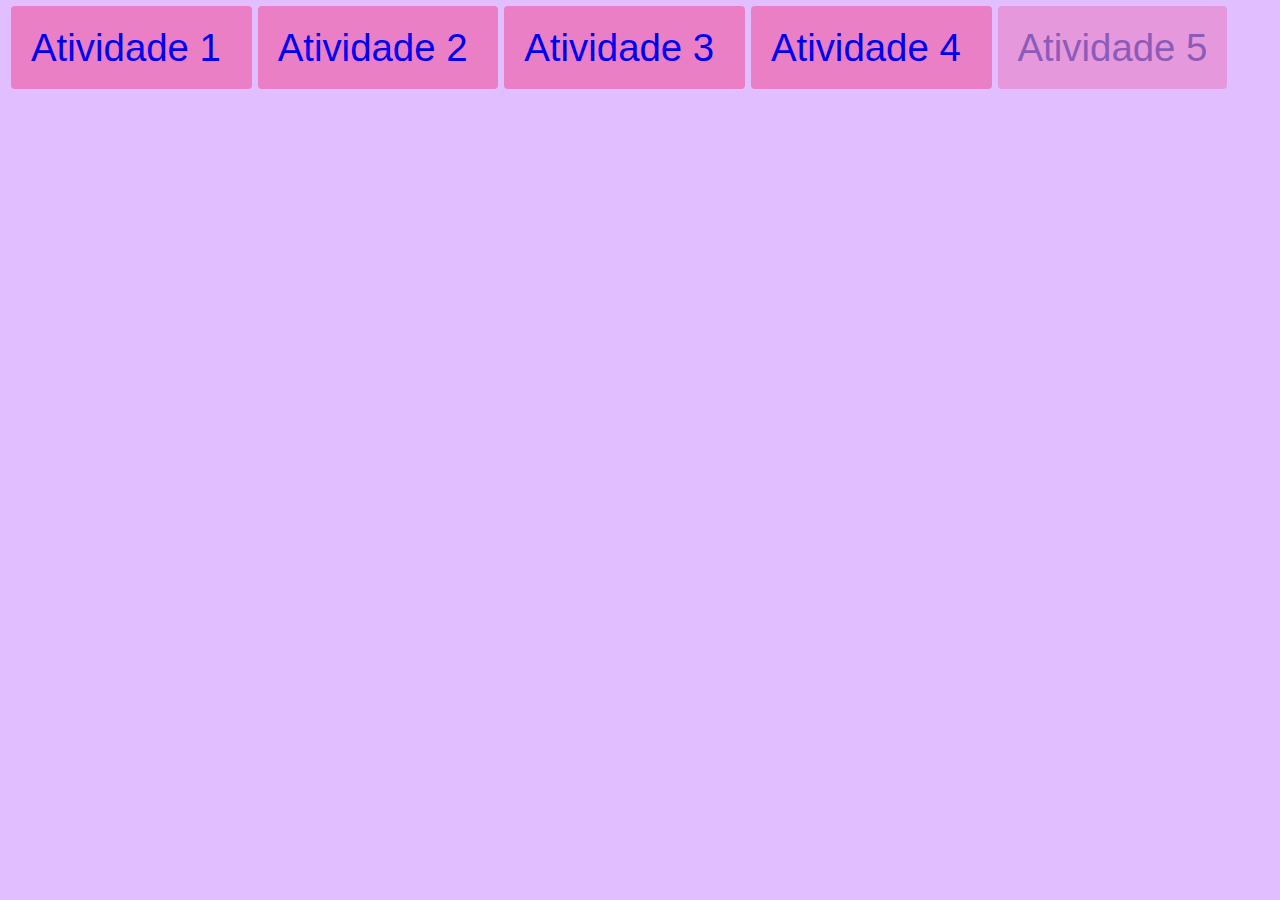
==== index.html @ 8fd722fd "Add files via upload" ====
<!DOCTYPE html>
<html lang="en">
<head>
    <meta charset="UTF-8">
    <title>Atividades LMS</title>
</head>
    <style>
        body{
            background-color: #e0beff;
            font-family:sans-serif;
            
        }    
        a{
            background-color:#eb7fc6;
            padding: 10px;
            text-decoration: none;
            text-align: center;
            margin: 10px 3px;
            border-radius: 4px;
            font-size: 3vw;
            padding: 20px;
        }
        
        .button:hover{
            background-color: #6cb5fc;
        }
        
        .disabled{
            opacity: 0.6;
            cursor: not-allowed;
        }
        
        
    </style>
<body>
    <br>
    <a href="Atv%201.html" target="_blank"<button class="button">Atividade 1</button>
    
    <a href="Atividade%202.html" target="_blank"<button class="button">Atividade 2</button>
    
    <a href="Atividade%203.html" target="_blank"<button class="button">Atividade 3</button>
    
    <a href="Atividade%204.html" target="_blank"<button class="button ">Atividade 4</button>
    
    <a href="" target="_blank"<button class="button disabled">Atividade 5</button>
    
</body>
</html>
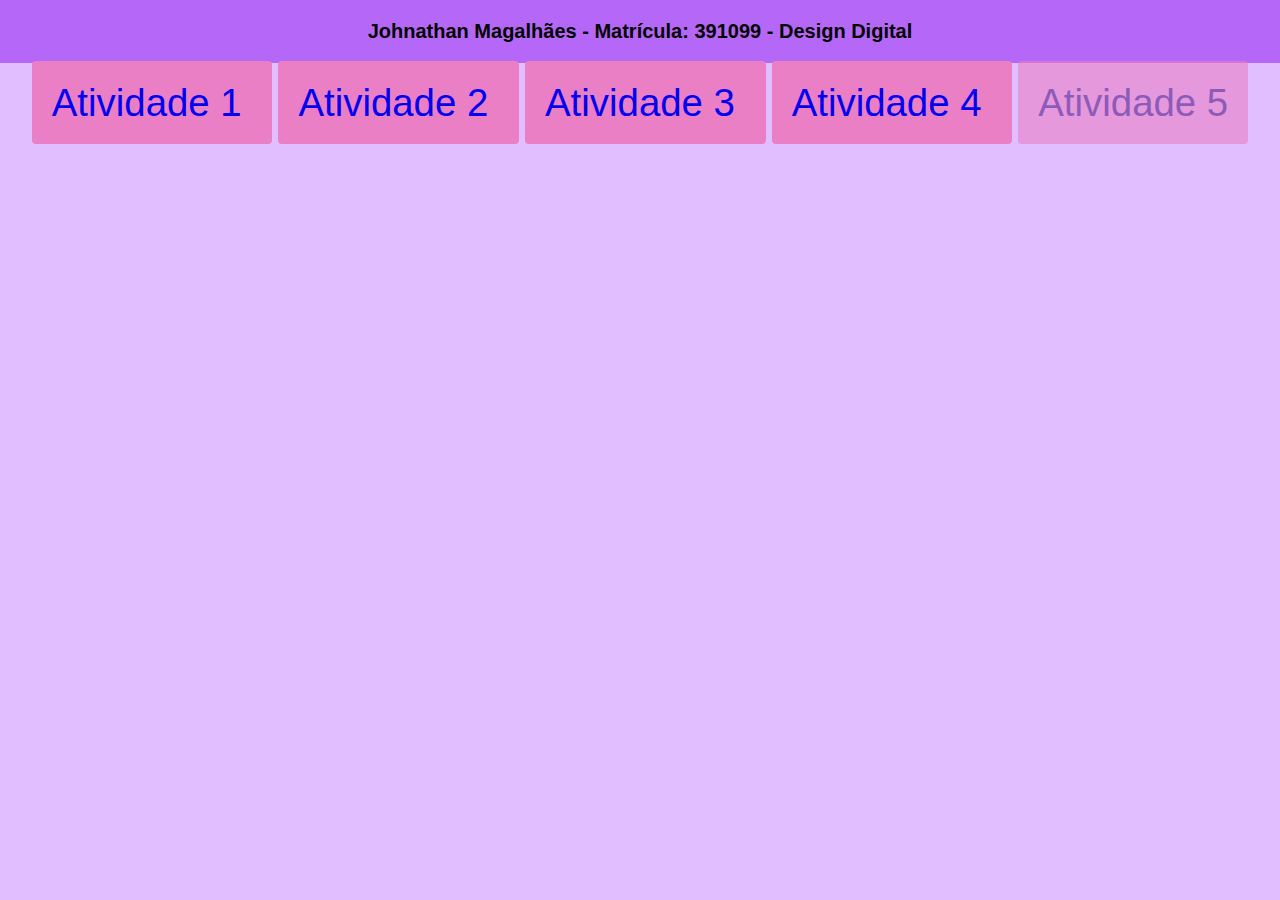
==== commit 5610a557: "Add files via upload" ====
--- a/index.html
+++ b/index.html
@@ -5,10 +5,15 @@
     <title>Atividades LMS</title>
 </head>
     <style>
+        *{
+            margin: 0;
+            padding: 0;
+        }
+        
         body{
             background-color: #e0beff;
             font-family:sans-serif;
-            
+            text-align: center;
         }    
         a{
             background-color:#eb7fc6;
@@ -30,9 +35,24 @@
             cursor: not-allowed;
         }
         
+        header{
+            text-align: center;
+            background-color: #b568f8;
+            padding: 20px;
+        }
+        
+        h3{
+            font-size: 20px;
+            font-family: arial;
+        }
         
     </style>
 <body>
+    
+    <header>
+        <h3>Johnathan Magalhães - Matrícula: 391099 - Design Digital</h3>
+    </header>
+    
     <br>
     <a href="Atv%201.html" target="_blank"<button class="button">Atividade 1</button>
     
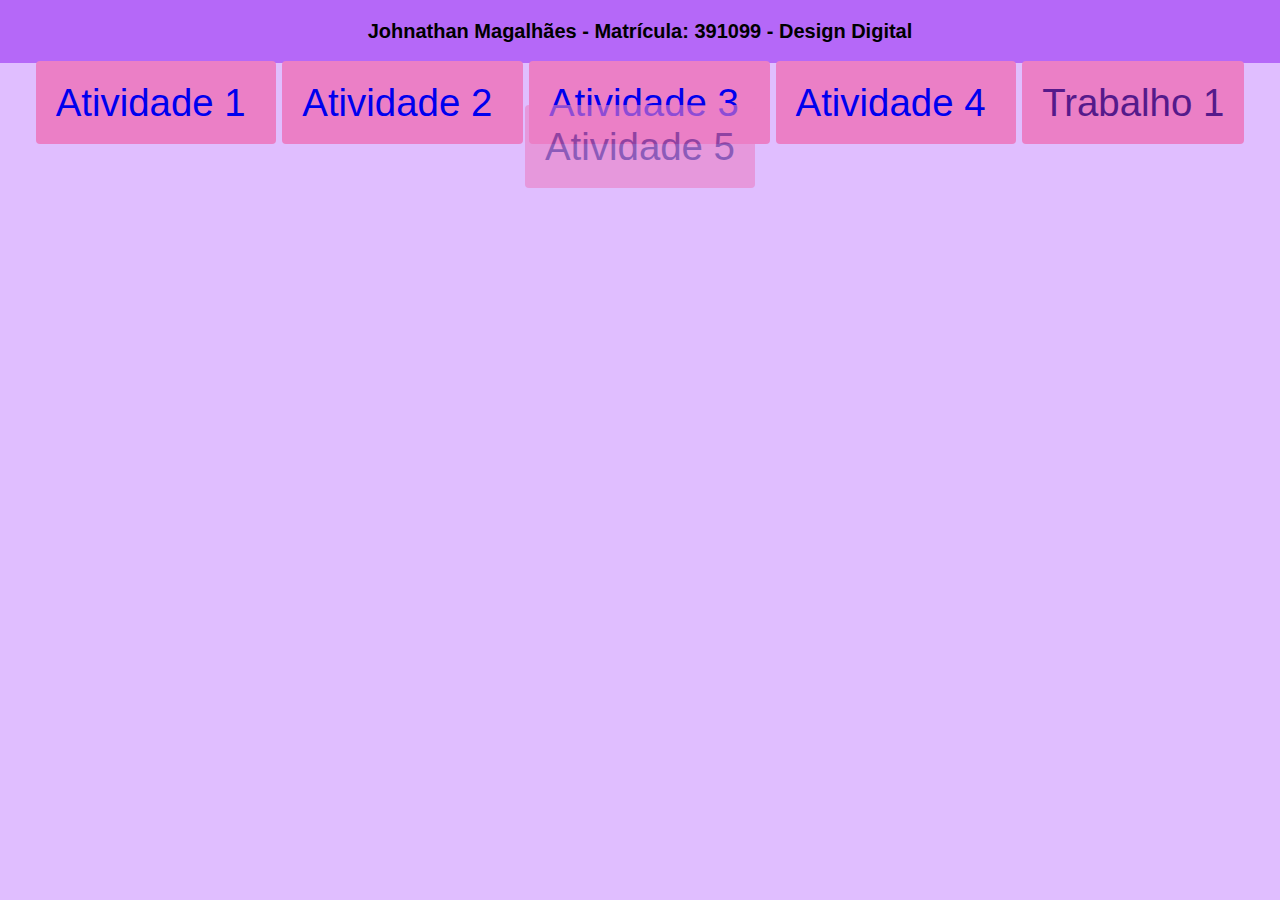
==== commit 1cf02f50: "Add files via upload" ====
--- a/index.html
+++ b/index.html
@@ -62,6 +62,8 @@
     
     <a href="Atividade%204.html" target="_blank"<button class="button ">Atividade 4</button>
     
+    <a href="" target="_blank"<button class="button">Trabalho 1</button>
+    
     <a href="" target="_blank"<button class="button disabled">Atividade 5</button>
     
 </body>
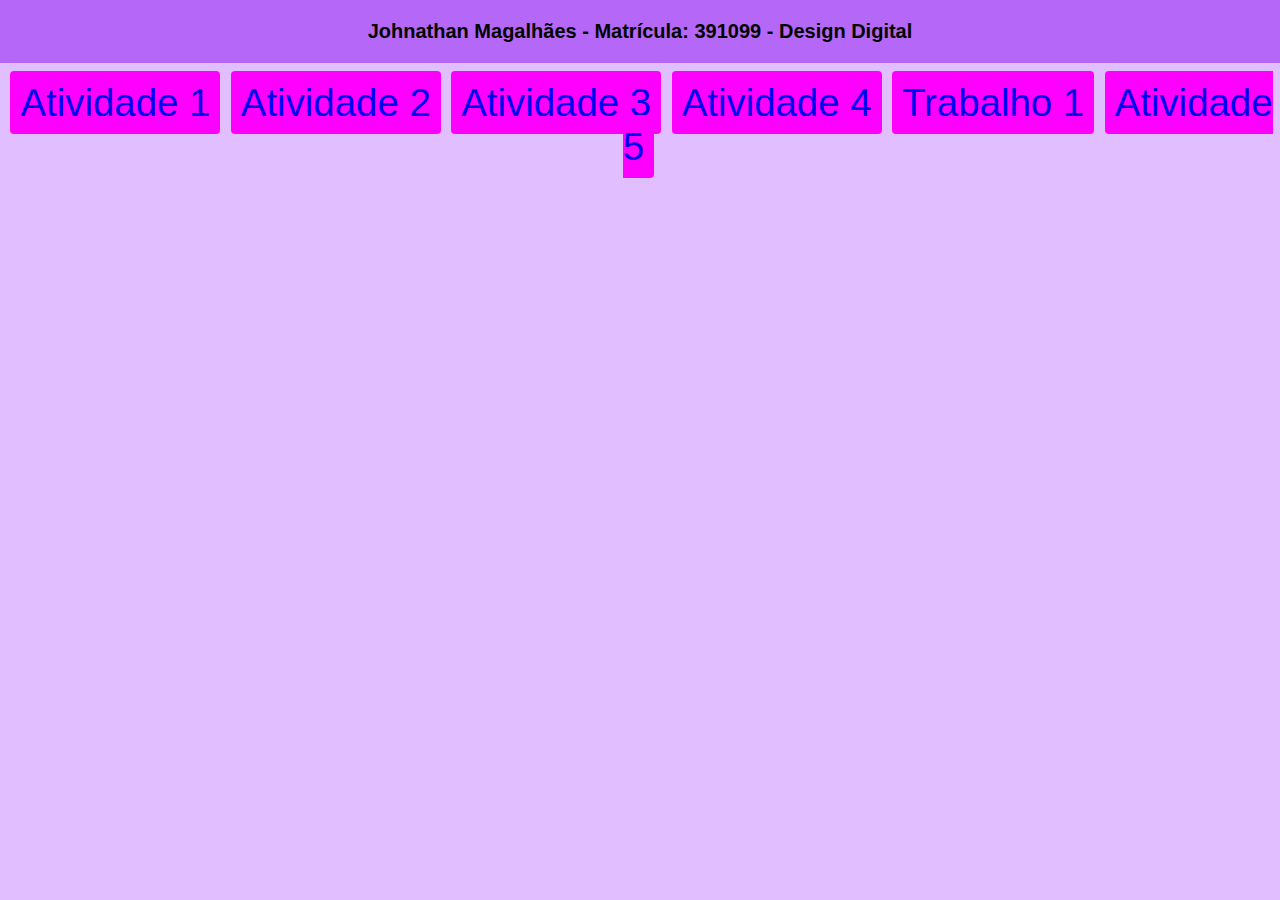
==== commit 1ce07755: "Add files via upload" ====
--- a/index.html
+++ b/index.html
@@ -16,18 +16,18 @@
             text-align: center;
         }    
         a{
-            background-color:#eb7fc6;
+            background-color: fuchsia;
             padding: 10px;
             text-decoration: none;
             text-align: center;
             margin: 10px 3px;
             border-radius: 4px;
             font-size: 3vw;
-            padding: 20px;
+            padding: 10px;
         }
         
-        .button:hover{
-            background-color: #6cb5fc;
+        a:hover{
+            background-color: aqua;
         }
         
         .disabled{
@@ -54,17 +54,12 @@
     </header>
     
     <br>
-    <a href="Atv%201.html" target="_blank"<button class="button">Atividade 1</button>
-    
-    <a href="Atividade%202.html" target="_blank"<button class="button">Atividade 2</button>
-    
-    <a href="Atividade%203.html" target="_blank"<button class="button">Atividade 3</button>
-    
-    <a href="Atividade%204.html" target="_blank"<button class="button ">Atividade 4</button>
-    
-    <a href="" target="_blank"<button class="button">Trabalho 1</button>
-    
-    <a href="" target="_blank"<button class="button disabled">Atividade 5</button>
+    <a href="Atv%201.html">Atividade 1</a>
+    <a href="Atividade%202.html">Atividade 2</a>
+    <a href="Atividade%203.html">Atividade 3</a>
+    <a href="Atividade%204.html">Atividade 4</a>
+    <a href="Trabalho1.html">Trabalho 1</a>
+    <a href="naotem" readonly>Atividade 5</a>
     
 </body>
 </html>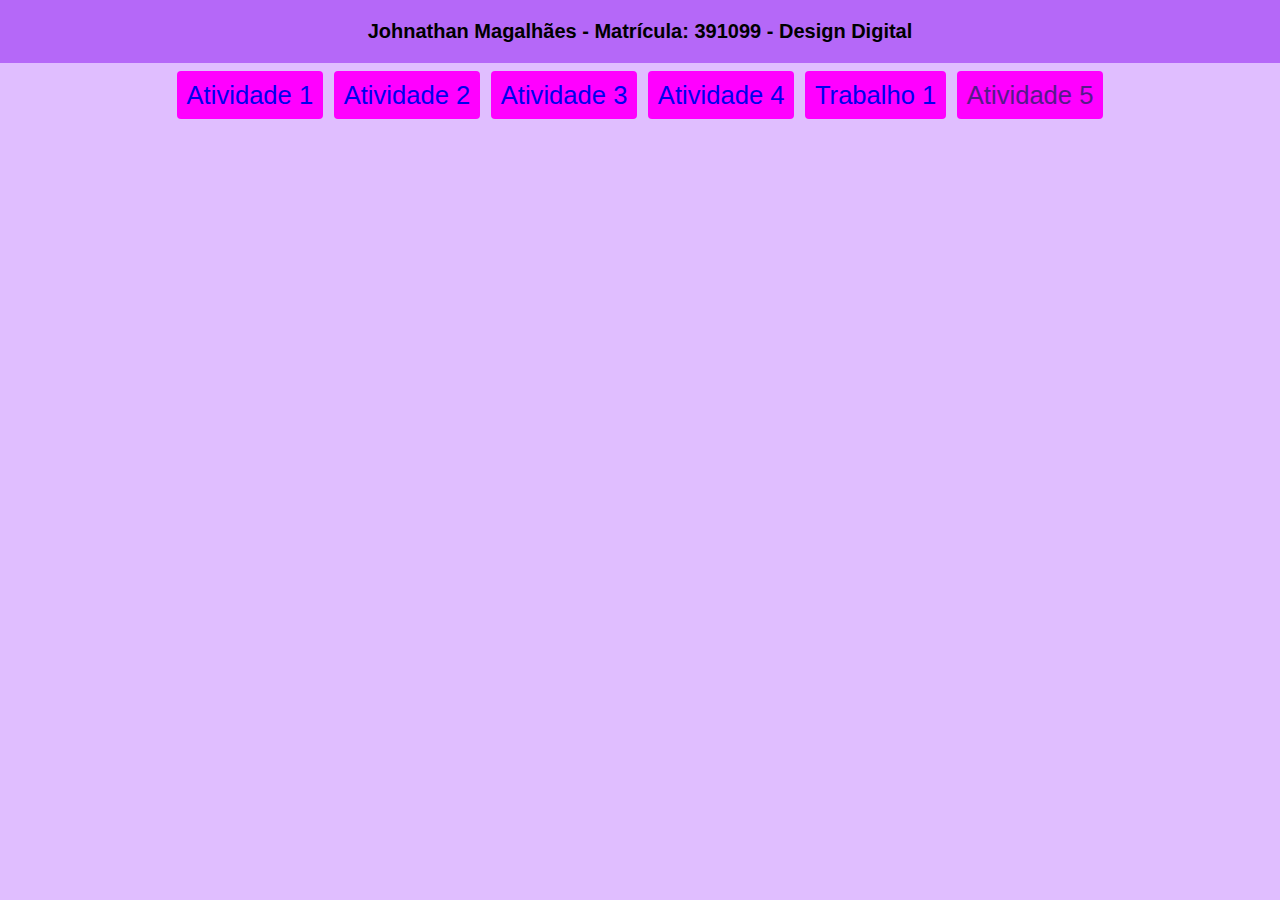
==== commit afb3e14b: "Add files via upload" ====
--- a/index.html
+++ b/index.html
@@ -22,7 +22,7 @@
             text-align: center;
             margin: 10px 3px;
             border-radius: 4px;
-            font-size: 3vw;
+            font-size: 2vw;
             padding: 10px;
         }
         
@@ -54,12 +54,16 @@
     </header>
     
     <br>
-    <a href="Atv%201.html">Atividade 1</a>
-    <a href="Atividade%202.html">Atividade 2</a>
-    <a href="Atividade%203.html">Atividade 3</a>
-    <a href="Atividade%204.html">Atividade 4</a>
-    <a href="Trabalho1.html">Trabalho 1</a>
-    <a href="naotem" readonly>Atividade 5</a>
+    
+    <div>
+    <a href="Atv%201.html" target="_blank">Atividade 1</a>
+    <a href="Atividade%202.html" target="_blank">Atividade 2</a>
+    <a href="Atividade%203.html" target="_blank">Atividade 3</a>
+    <a href="Atividade%204.html" target="_blank">Atividade 4</a>
+    <a href="Trabalho1.html" target="_blank">Trabalho 1</a>
+    <a href="" desabled>Atividade 5</a>
+    </div>
+    
     
 </body>
 </html>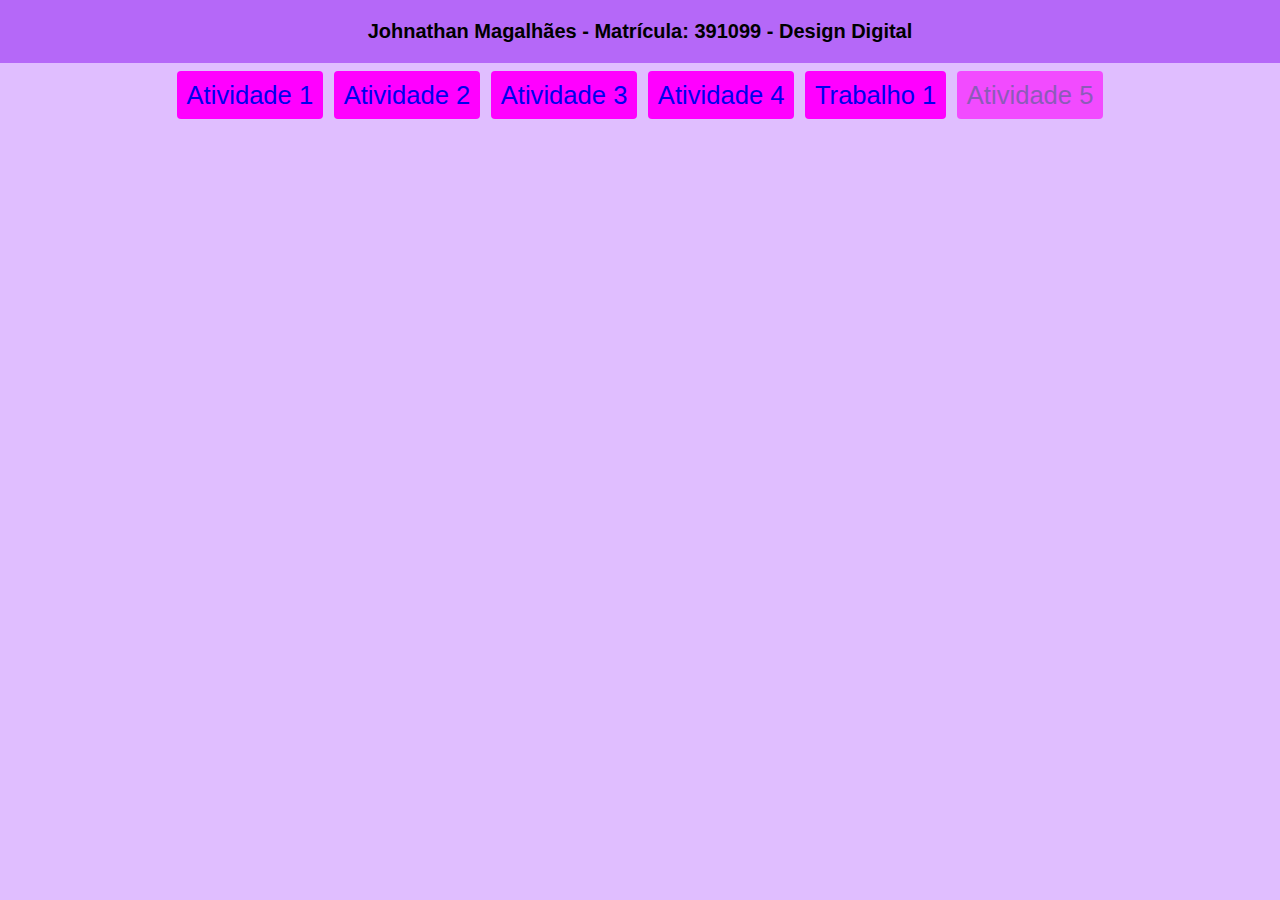
==== commit e2e1fd4a: "Add files via upload" ====
--- a/index.html
+++ b/index.html
@@ -61,7 +61,7 @@
     <a href="Atividade%203.html" target="_blank">Atividade 3</a>
     <a href="Atividade%204.html" target="_blank">Atividade 4</a>
     <a href="Trabalho1.html" target="_blank">Trabalho 1</a>
-    <a href="" desabled>Atividade 5</a>
+    <a class="disabled" href="" desabled>Atividade 5</a>
     </div>
     
     
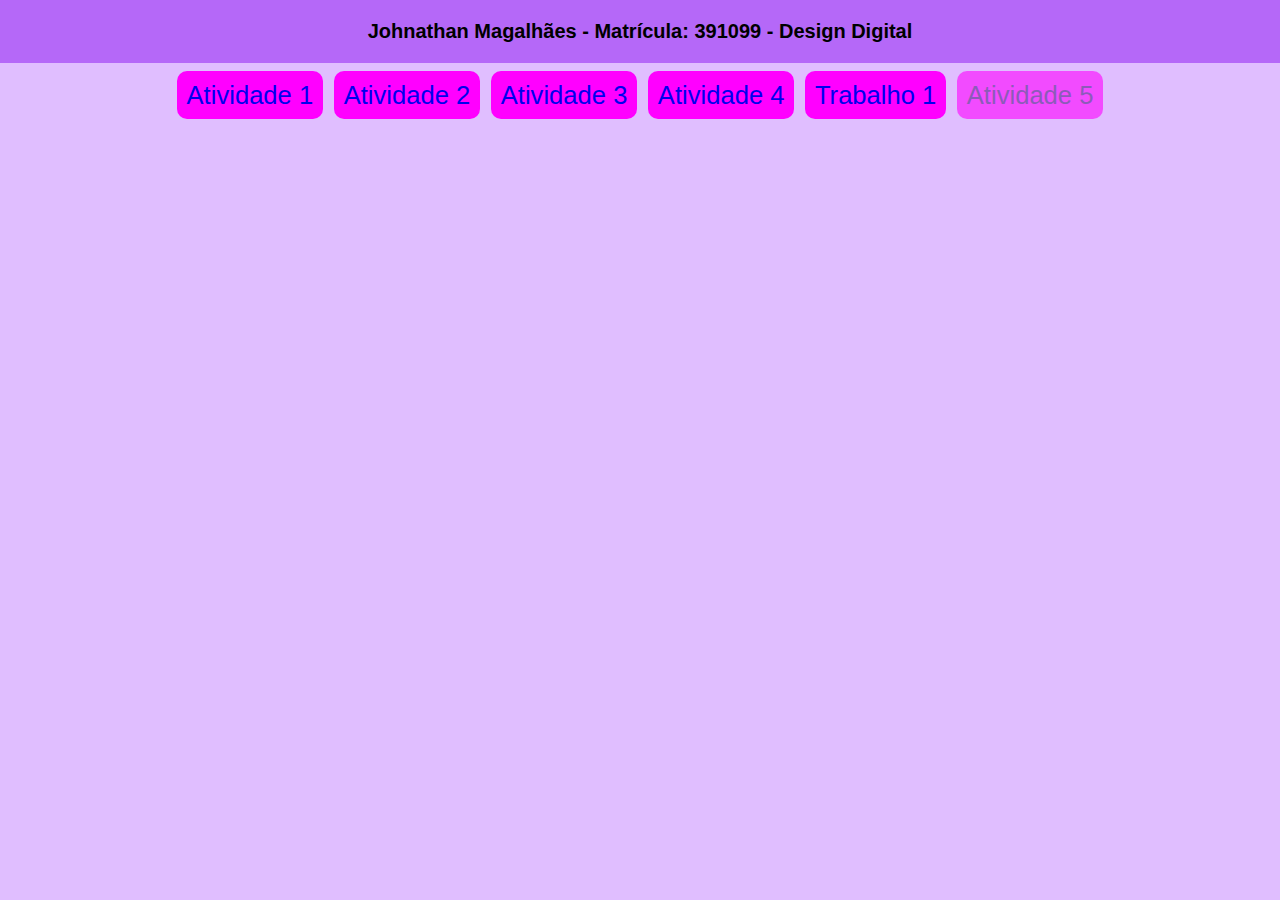
==== commit efe5d0f5: "Add files via upload" ====
--- a/index.html
+++ b/index.html
@@ -21,7 +21,7 @@
             text-decoration: none;
             text-align: center;
             margin: 10px 3px;
-            border-radius: 4px;
+            border-radius: 10px;
             font-size: 2vw;
             padding: 10px;
         }
@@ -64,6 +64,5 @@
     <a class="disabled" href="" desabled>Atividade 5</a>
     </div>
     
-    
 </body>
 </html>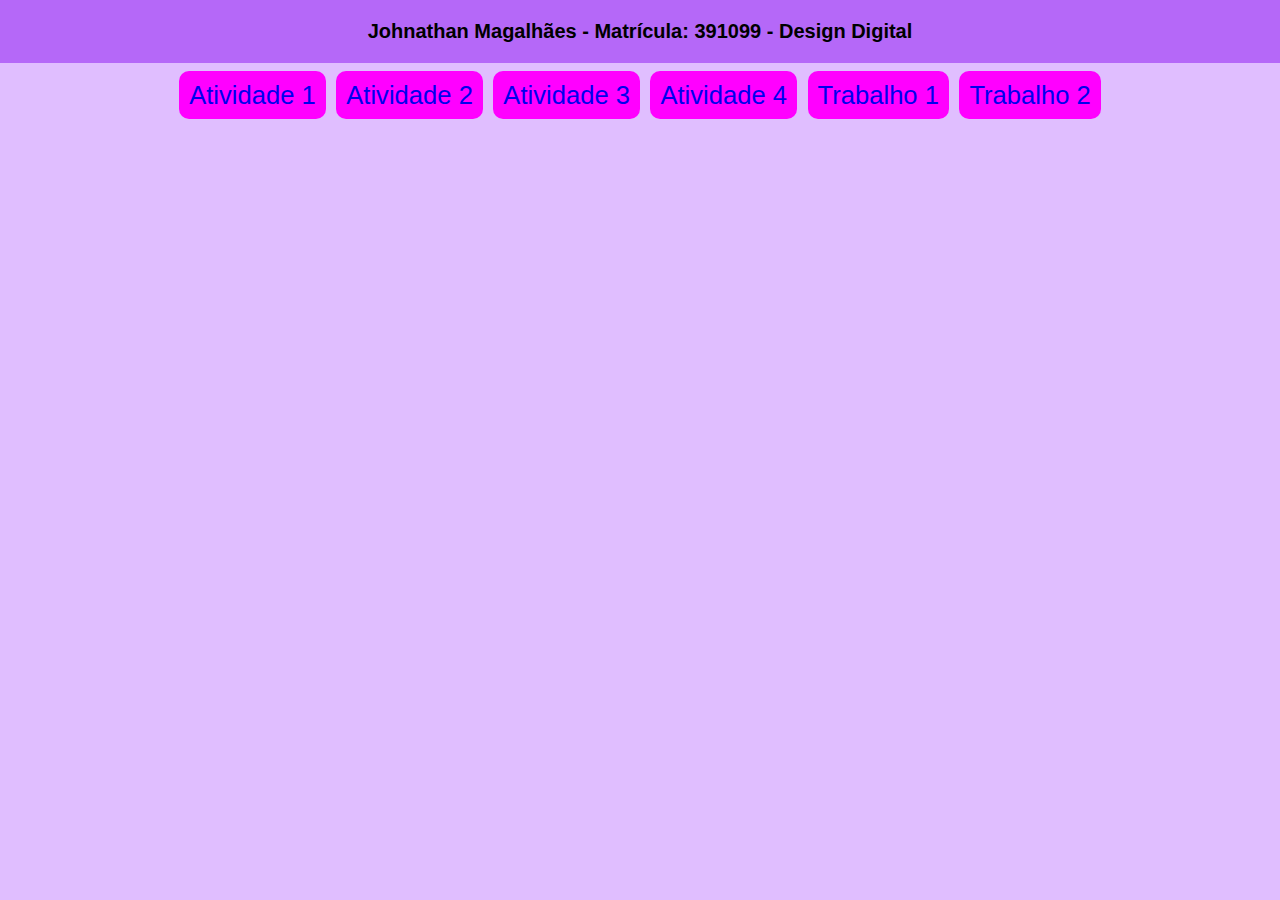
==== commit ee8dd2c7: "Add files via upload" ====
--- a/index.html
+++ b/index.html
@@ -61,7 +61,7 @@
     <a href="Atividade%203.html" target="_blank">Atividade 3</a>
     <a href="Atividade%204.html" target="_blank">Atividade 4</a>
     <a href="Trabalho1.html" target="_blank">Trabalho 1</a>
-    <a class="disabled" href="" desabled>Atividade 5</a>
+    <a href="Trabalho%202.html" desabled>Trabalho 2</a>
     </div>
     
 </body>
